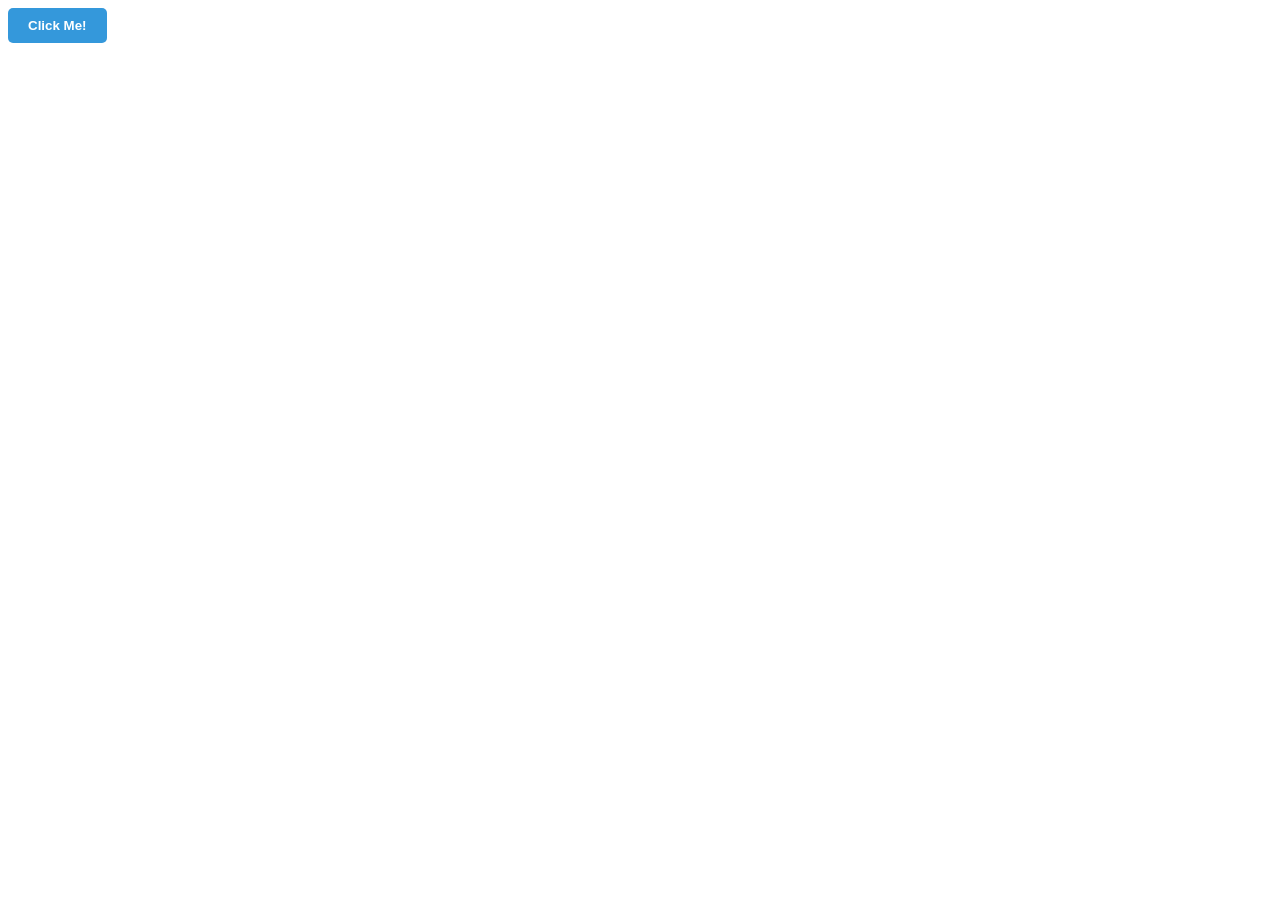
==== button-random.html @ 2e7f8718 "Add files via upload" ====
<!DOCTYPE html>
<html>
<head>
    <title>Button Click Random Link</title>
    <style>
        /* CSS cho button */
        .random-button {
            background-color: #3498db;
            color: #fff;
            font-weight: bold;
            border: none;
            border-radius: 5px;
            padding: 10px 20px;
            cursor: pointer;
        }
    </style>
</head>
<body>
    <button class="random-button" onclick="randomLink()">Click Me!</button>

    <script>
        function randomLink() {
            // Danh sách các liên kết
            var links = [
                "http://example1.com",
                "http://example2.com",
                "http://example3.com"
            ];

            // Chọn ngẫu nhiên một liên kết từ danh sách
            var randomIndex = Math.floor(Math.random() * links.length);
            var randomLink = links[randomIndex];

            // Chuyển đến liên kết ngẫu nhiên trong tab mới
            window.open(randomLink, "_blank");
        }
    </script>
</body>
</html>
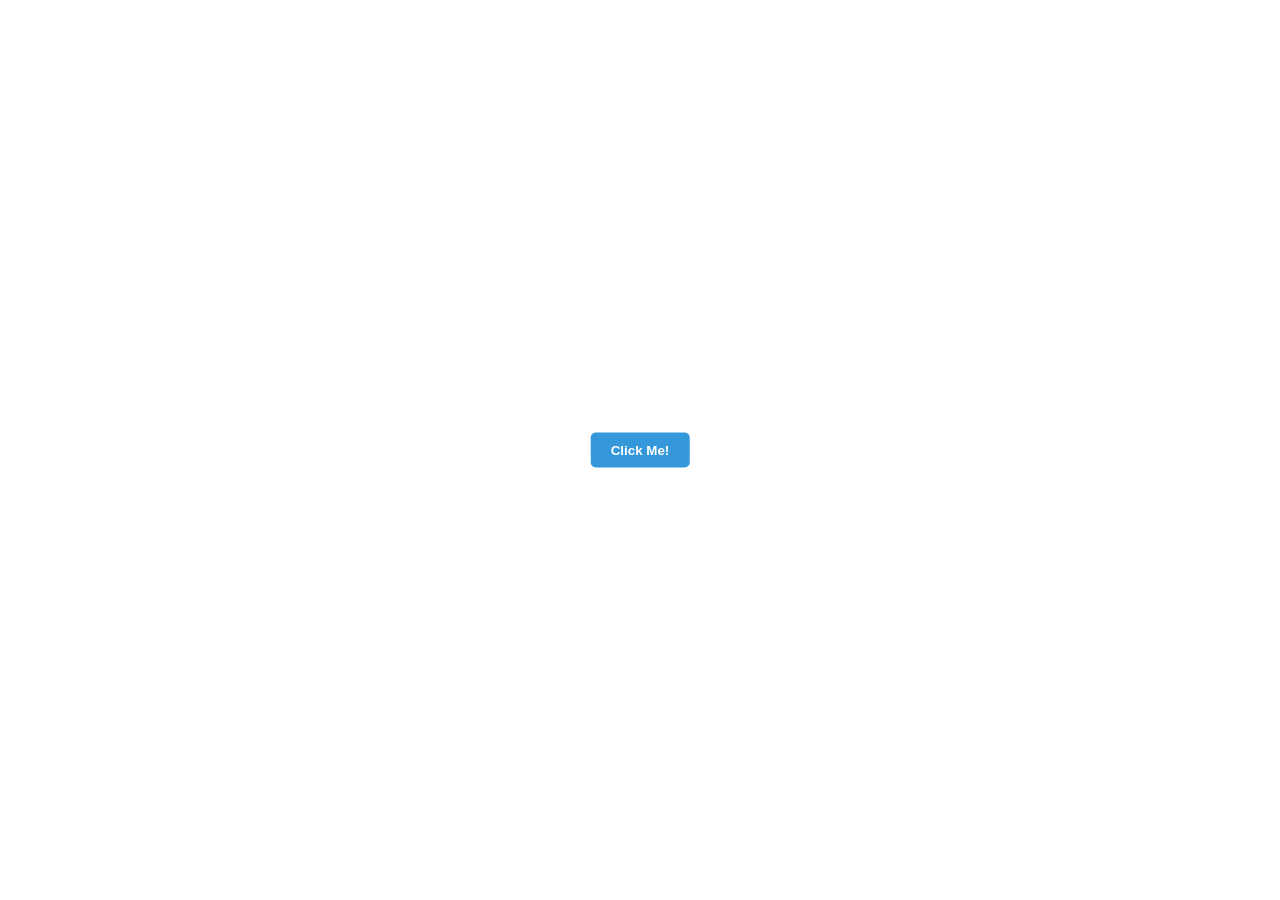
==== commit 1b1a26c8: "Update button-random.html" ====
--- a/button-random.html
+++ b/button-random.html
@@ -12,8 +12,24 @@
             border-radius: 5px;
             padding: 10px 20px;
             cursor: pointer;
+            position: absolute;
+            top: 50%;
+            left: 50%;
+            transform: translate(-50%, -50%);
         }
     </style>
+    <script>
+        function changeBackgroundColor() {
+            // Chuyển đổi màu nền
+            var r = Math.floor(Math.random() * 256);
+            var g = Math.floor(Math.random() * 256);
+            var b = Math.floor(Math.random() * 256);
+            var color = "rgb(" + r + "," + g + "," + b + ")";
+            document.body.style.backgroundColor = color;
+        }
+
+        setInterval(changeBackgroundColor, 3000); // Thực hiện chuyển đổi màu sau mỗi 3 giây
+    </script>
 </head>
 <body>
     <button class="random-button" onclick="randomLink()">Click Me!</button>
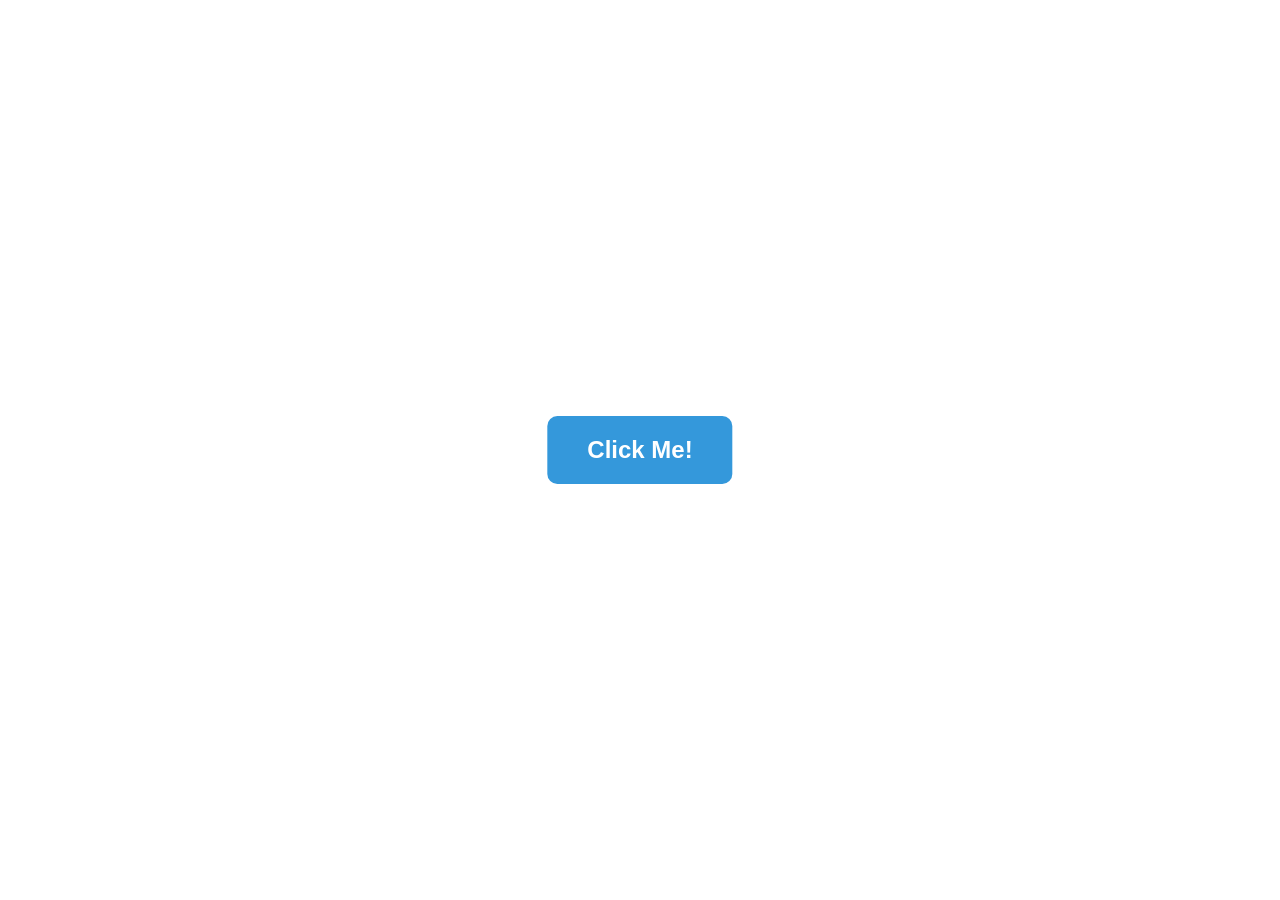
==== commit eec78b92: "Update button-random.html" ====
--- a/button-random.html
+++ b/button-random.html
@@ -9,13 +9,14 @@
             color: #fff;
             font-weight: bold;
             border: none;
-            border-radius: 5px;
-            padding: 10px 20px;
+            border-radius: 10px;
+            padding: 20px 40px;
             cursor: pointer;
             position: absolute;
             top: 50%;
             left: 50%;
             transform: translate(-50%, -50%);
+            font-size: 24px;
         }
     </style>
     <script>
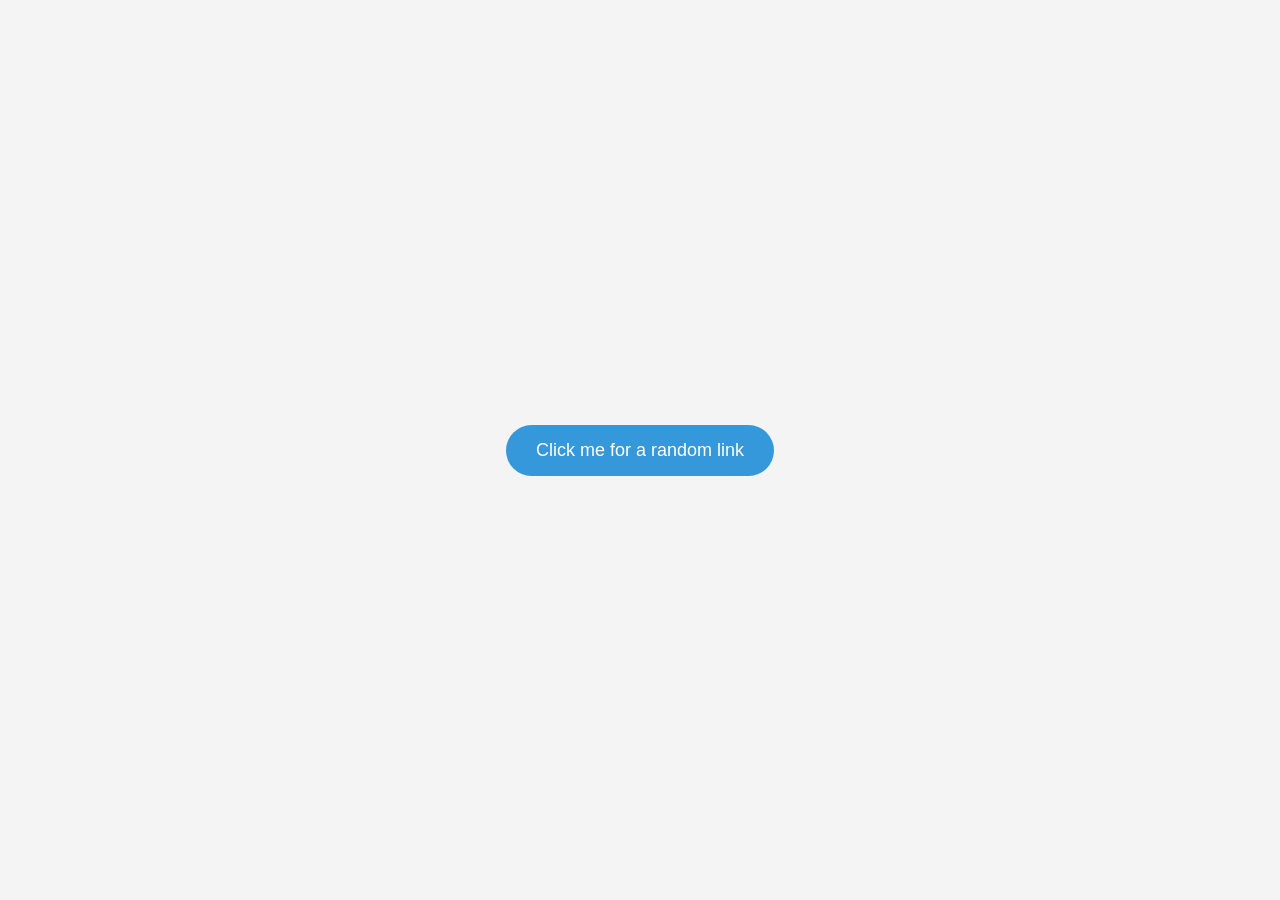
==== commit 4a0110b9: "Update button-random.html" ====
--- a/button-random.html
+++ b/button-random.html
@@ -1,56 +1,57 @@
 <!DOCTYPE html>
-<html>
+<html lang="en">
 <head>
-    <title>Button Click Random Link</title>
-    <style>
-        /* CSS cho button */
-        .random-button {
-            background-color: #3498db;
-            color: #fff;
-            font-weight: bold;
-            border: none;
-            border-radius: 10px;
-            padding: 20px 40px;
-            cursor: pointer;
-            position: absolute;
-            top: 50%;
-            left: 50%;
-            transform: translate(-50%, -50%);
-            font-size: 24px;
-        }
-    </style>
-    <script>
-        function changeBackgroundColor() {
-            // Chuyển đổi màu nền
-            var r = Math.floor(Math.random() * 256);
-            var g = Math.floor(Math.random() * 256);
-            var b = Math.floor(Math.random() * 256);
-            var color = "rgb(" + r + "," + g + "," + b + ")";
-            document.body.style.backgroundColor = color;
-        }
+  <meta charset="UTF-8">
+  <meta name="viewport" content="width=device-width, initial-scale=1.0">
+  <style>
+    body {
+      display: flex;
+      align-items: center;
+      justify-content: center;
+      height: 100vh;
+      margin: 0;
+      background-color: #f4f4f4;
+    }
 
-        setInterval(changeBackgroundColor, 3000); // Thực hiện chuyển đổi màu sau mỗi 3 giây
-    </script>
+    button {
+      padding: 15px 30px;
+      font-size: 18px;
+      cursor: pointer;
+      background-color: #3498db;
+      color: #fff;
+      border: none;
+      border-radius: 40px;
+      transition: background-color 0.3s ease, border-radius 0.3s ease;
+    }
+
+    button:hover {
+      background-color: #2980b9;
+      border-radius: 20px;
+    }
+  </style>
+  <title>Random Link Button</title>
 </head>
 <body>
-    <button class="random-button" onclick="randomLink()">Click Me!</button>
 
-    <script>
-        function randomLink() {
-            // Danh sách các liên kết
-            var links = [
-                "http://example1.com",
-                "http://example2.com",
-                "http://example3.com"
-            ];
+<button id="randomButton">Click me for a random link</button>
 
-            // Chọn ngẫu nhiên một liên kết từ danh sách
-            var randomIndex = Math.floor(Math.random() * links.length);
-            var randomLink = links[randomIndex];
+<script>
+  document.getElementById('randomButton').addEventListener('click', function() {
+    // Mảng chứa các đường link bạn muốn chuyển hướng đến
+    var links = [
+      'https://www.example.com/page1',
+      'https://www.example.com/page2',
+      'https://www.example.com/page3',
+      // Thêm các đường link khác nếu cần
+    ];
 
-            // Chuyển đến liên kết ngẫu nhiên trong tab mới
-            window.open(randomLink, "_blank");
-        }
-    </script>
+    // Chọn ngẫu nhiên một số từ 0 đến độ dài của mảng links
+    var randomIndex = Math.floor(Math.random() * links.length);
+
+    // Chuyển hướng đến đường link đã chọn mở trong tab mới
+    window.open(links[randomIndex], '_blank');
+  });
+</script>
+
 </body>
 </html>
